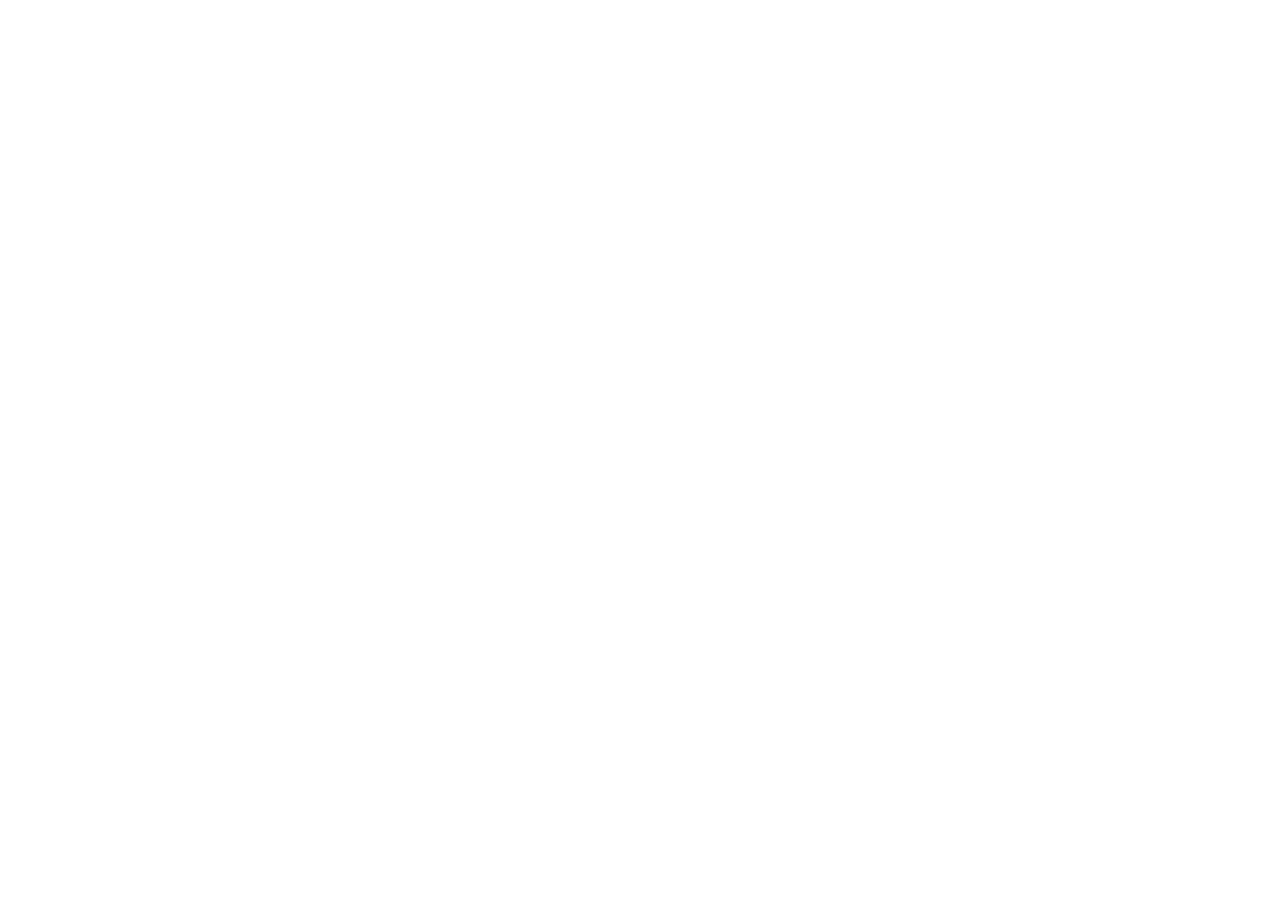
==== client/index.html @ 512b4a63 "Initial commit" ====
<!doctype html>
<html>
<head>
	<meta http-equiv="Content-Type" content="text/html; charset=utf-8">
	<title>GGJ2013</title>
</head>
<body>
<script src="https://raw.github.com/AdmiralPotato/npos3d/master/src/core.js"></script>
<script src="https://raw.github.com/AdmiralPotato/npos3d/master/src/font.js"></script>
</body>
</html>
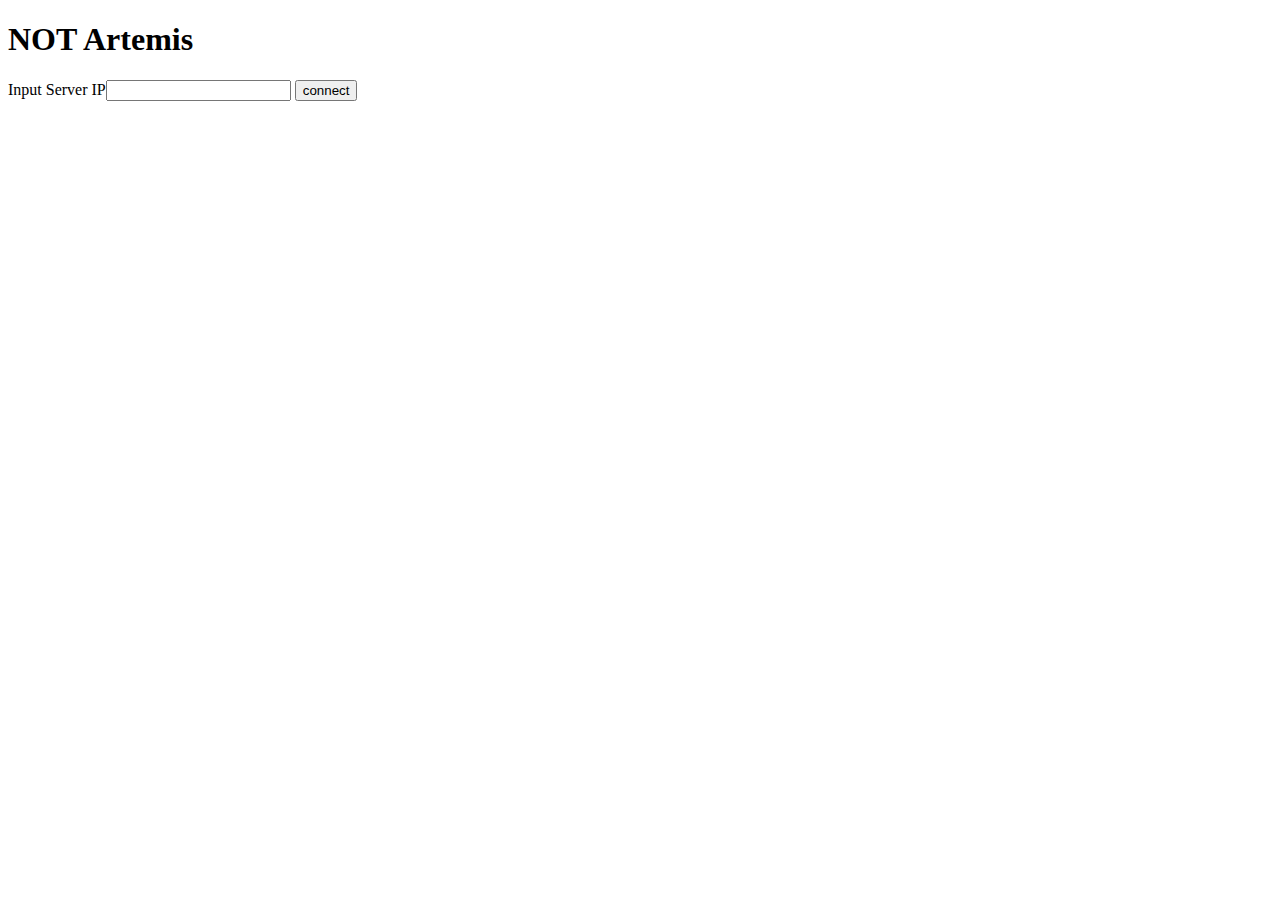
==== commit 936c8184: "Added jquery cdn link" ====
--- a/client/index.html
+++ b/client/index.html
@@ -3,9 +3,22 @@
 <head>
 	<meta http-equiv="Content-Type" content="text/html; charset=utf-8">
 	<title>GGJ2013</title>
+	<link rel="stylesheet" type="text/css" href="css/styles.css">
+	<link rel="stylesheet" type="text/css" href="css/buttons.css">
 </head>
 <body>
+<div id="ui">
+	<div id="modal">
+		<h1>NOT Artemis</h1>
+		<div>
+			<label for="server_ip">Input Server IP</label><input type="text" name="server_ip" id="server_ip">
+			<input type="submit" value="connect">
+		</div>
+	</div>
+</div>
 <script src="https://raw.github.com/AdmiralPotato/npos3d/master/src/core.js"></script>
 <script src="https://raw.github.com/AdmiralPotato/npos3d/master/src/font.js"></script>
+<script src="//ajax.googleapis.com/ajax/libs/jquery/1.9.0/jquery.min.js"></script>
+<script src="js/game.js"></script>
 </body>
 </html>